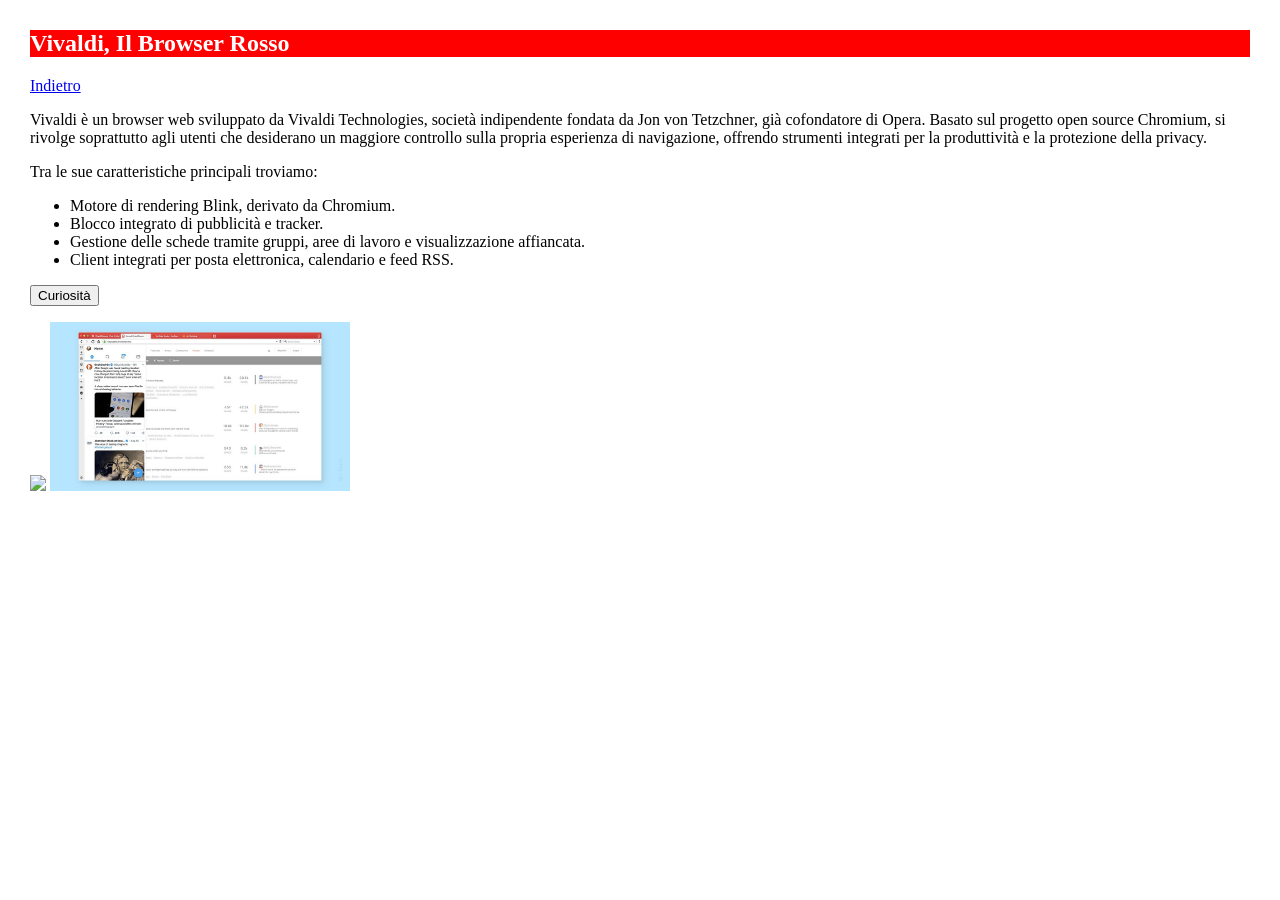
==== VivaldiBrowser.html @ 66866109 "Add files via upload" ====
<!DOCTYPE html>
<html>
<head>
<title>Vivaldi, Il Browser Rosso</title>
<link rel="stylesheet" href="style.css">
</head>
<body>

<h2>Vivaldi, Il Browser Rosso</h2>

<p><a href="index.html">Indietro</a></p>

<p>Vivaldi è un browser web sviluppato da Vivaldi Technologies, società indipendente fondata da Jon von Tetzchner, già cofondatore di Opera.
Basato sul progetto open source Chromium, si rivolge soprattutto agli utenti che desiderano un maggiore controllo sulla propria esperienza
di navigazione, offrendo strumenti integrati per la produttività e la protezione della privacy.</p>

<p>Tra le sue caratteristiche principali troviamo:</p>

<ul>
    <li>Motore di rendering Blink, derivato da Chromium.</li>
    <li>Blocco integrato di pubblicità e tracker.</li>
    <li>Gestione delle schede tramite gruppi, aree di lavoro e visualizzazione affiancata.</li>
    <li>Client integrati per posta elettronica,
    calendario e feed RSS.</li>
</ul>

<button onclick="MessaggioBrowser()">Curiosità</button>
<p id="browser"></p>
<script src="javaScript.js"></script>

<img src="https://thumb.wikimedia.org/wikipedia/commons/thumb/3/3f/Jon_S._von_Tetzchner_photo.jpg/960px-Jon_S._von_Tetzchner_photo.jpg?utm_source=commons.wikimedia.org&utm_campaign=imageinfo&utm_content=thumbnail">
<img src="Vivaldi_Browser_3.0.jpg">

</body>
</html>
---- style.css ----
body {
    margin: 30px;
}

img {
    max-width: 300px;
    height: auto;
}

h2 {
    background-color: red;
    color: white;
}
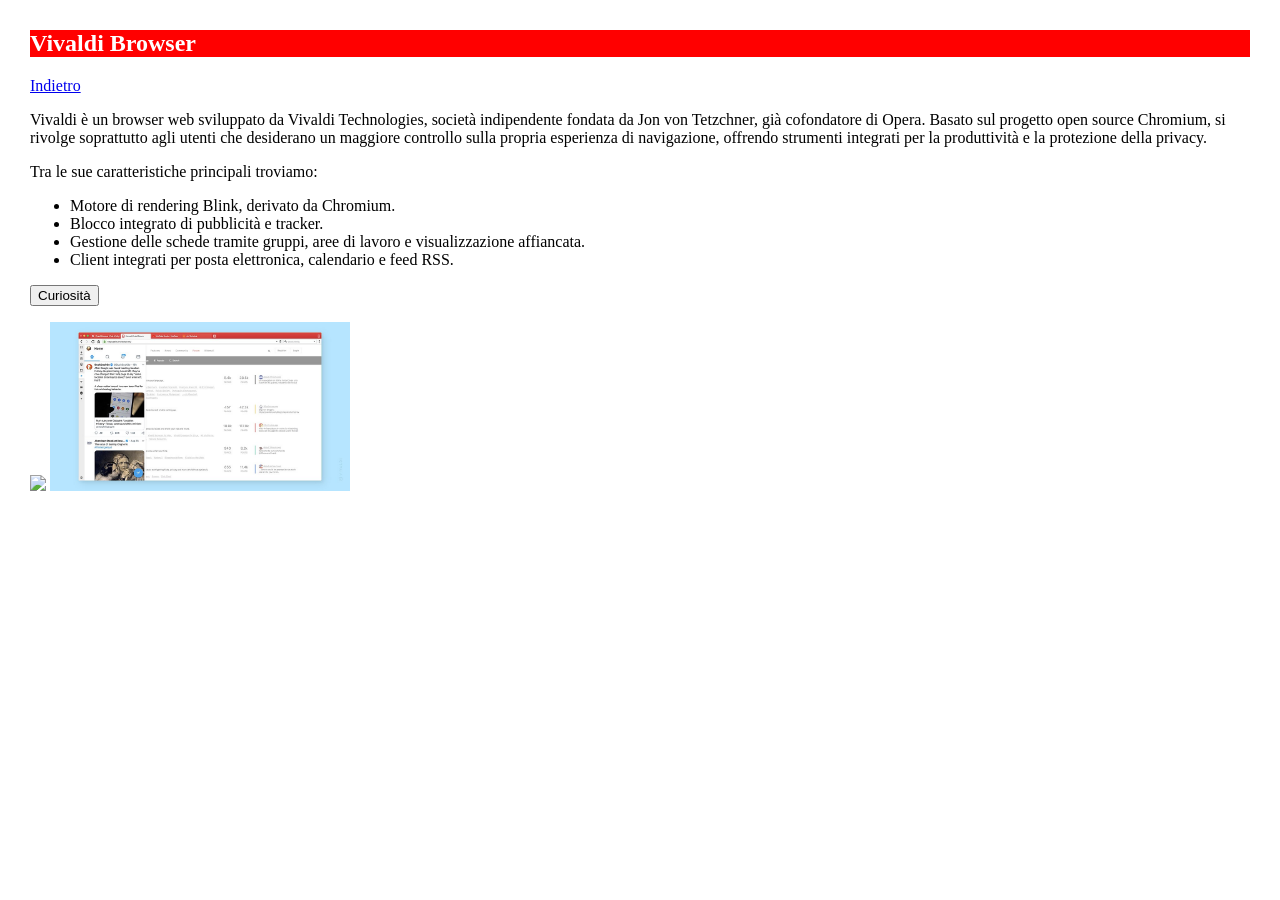
==== commit 5ef8d652: "Update heading" ====
--- a/VivaldiBrowser.html
+++ b/VivaldiBrowser.html
@@ -6,7 +6,7 @@
 </head>
 <body>
 
-<h2>Vivaldi, Il Browser Rosso</h2>
+<h2>Vivaldi Browser</h2>
 
 <p><a href="index.html">Indietro</a></p>
 
@@ -32,4 +32,4 @@
 <img src="Vivaldi_Browser_3.0.jpg">
 
 </body>
-</html>+</html>
